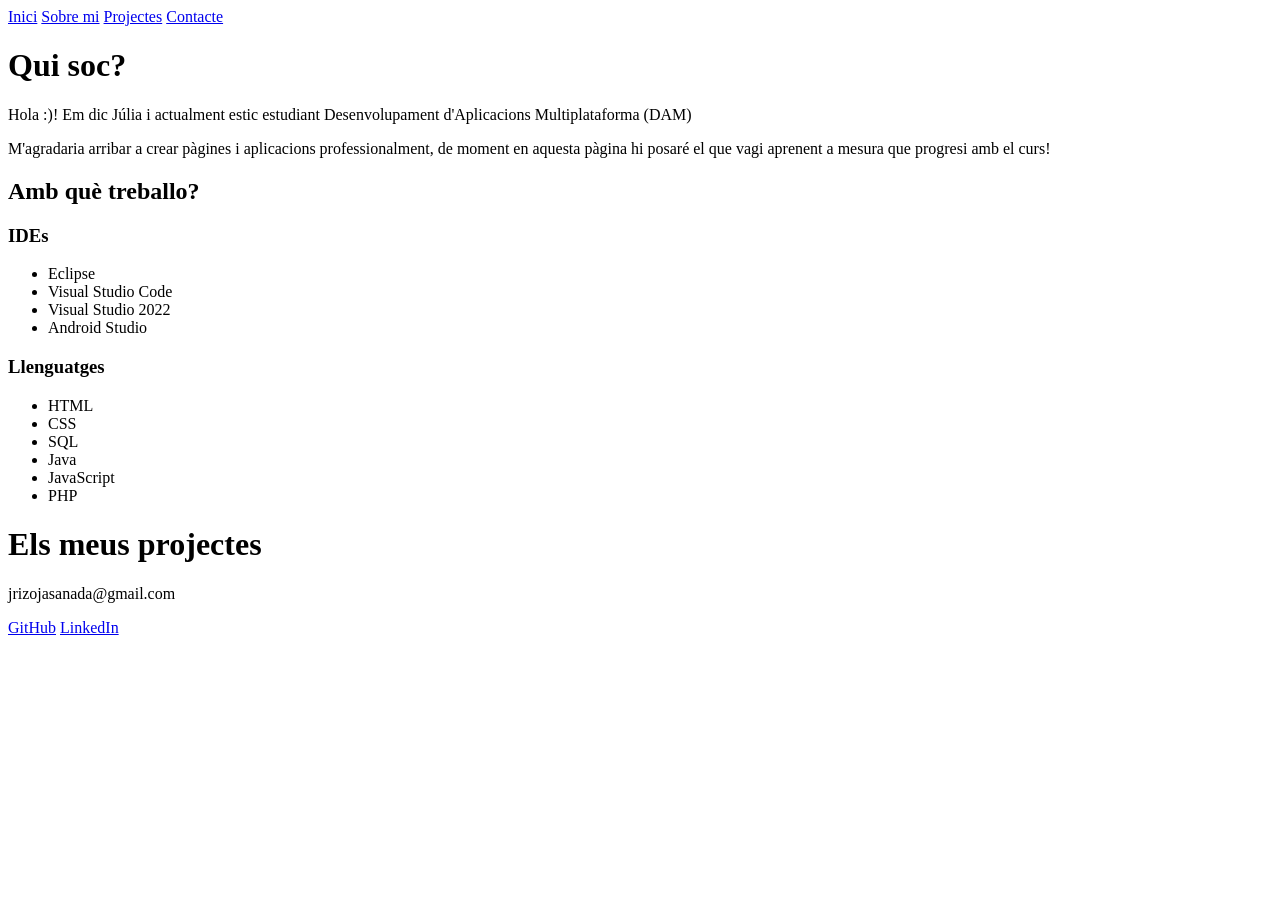
==== index.html @ 1fa73ece "Creació d'estructura bàsica del html" ====
<!DOCTYPE html>
<html lang="es">
<head>
    <meta charset="UTF-8">
    <meta name="viewport" content="width=device-width, initial-scale=1.0">
    <title>Júlia Rizo</title>
</head>
<body>
    <header>
        <a href="#inici">Inici</a>
        <a href="#sobre-mi">Sobre mi</a>
        <a href="#projectes">Projectes</a>
        <a href="#contacte">Contacte</a>
    </header>

    <!-- Introducció -->
    <h1 id="sobre-mi">Qui soc?</h1>
    <!-- IMATGE -->
    <p>Hola :)! Em dic Júlia i actualment estic estudiant Desenvolupament d'Aplicacions Multiplataforma (DAM)</p>
    <p>M'agradaria arribar a crear pàgines i aplicacions professionalment, de moment en aquesta pàgina hi posaré el que vagi aprenent a mesura que progresi amb el curs!</p>
     
    <h2>Amb què treballo?</h2>
    <h3>IDEs</h3>
    <ul>
        <li>Eclipse</li>
        <li>Visual Studio Code</li>
        <li>Visual Studio 2022</li>
        <li>Android Studio</li>
    </ul>

    <h3>Llenguatges</h3>
    <ul>
        <li>HTML</li>
        <li>CSS</li>
        <li>SQL</li>
        <li>Java</li>
        <li>JavaScript</li>
        <li>PHP</li>
    </ul>
    <!-- Projectes -->
    <h1 id="projectes">Els meus projectes</h1>
    <!-- Encara he de pensar com fer aquesta secció -->

    <!-- Contacte -->
     <footer id="contacte">
        <p>jrizojasanada@gmail.com</p>
        <a href="https://github.com/juliarizo">GitHub</a>
        <a href="https://www.linkedin.com/in/j%C3%BAlia-rizo-jasanada-22108834a/">LinkedIn</a>
     </footer>
    </body>
</html>
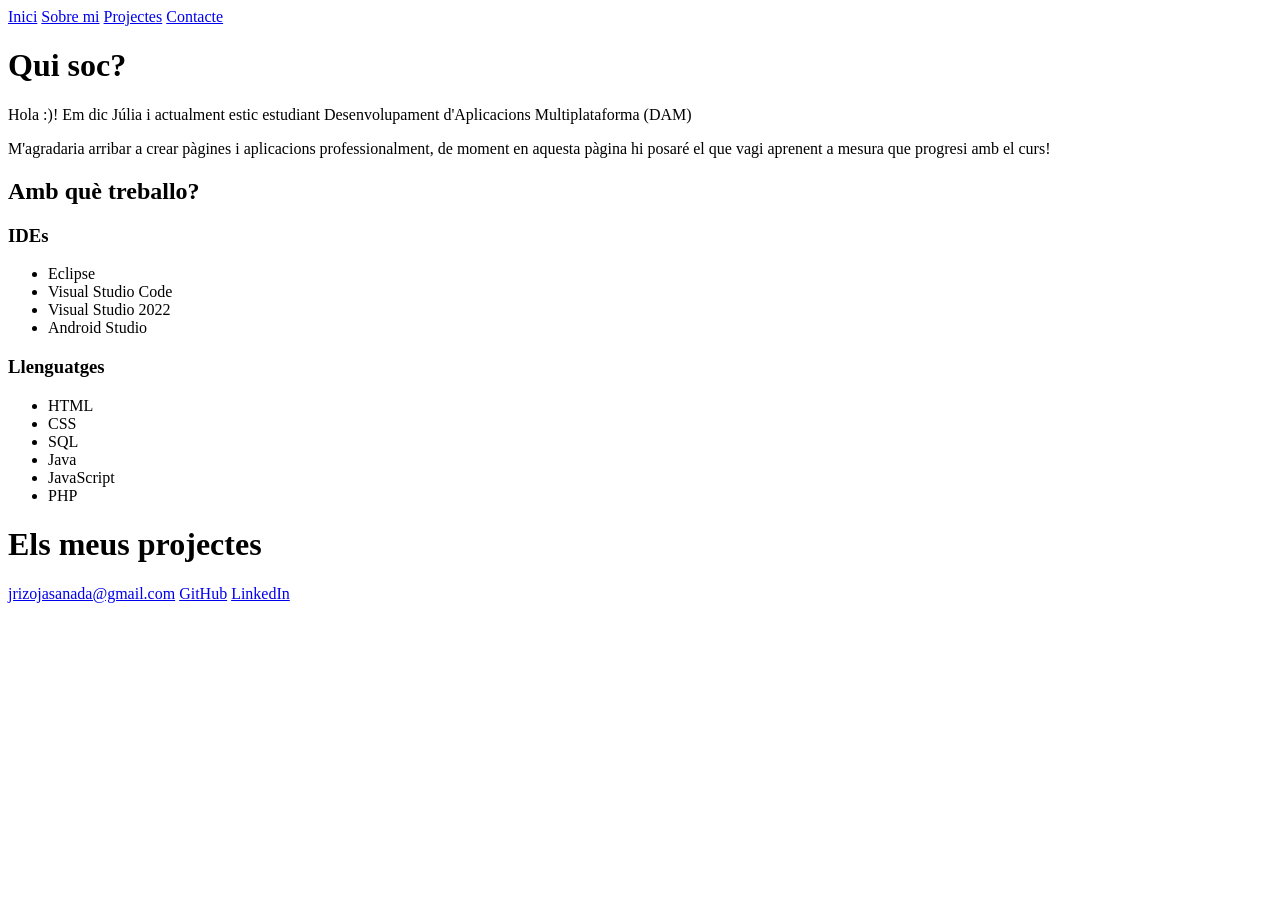
==== commit 213c5174: "Actualització d'apartat de projectes + Creació de JavaScript" ====
--- a/index.html
+++ b/index.html
@@ -39,13 +39,14 @@
     </ul>
     <!-- Projectes -->
     <h1 id="projectes">Els meus projectes</h1>
-    <!-- Encara he de pensar com fer aquesta secció -->
+    <div id="llista-projectes"></div>
 
     <!-- Contacte -->
      <footer id="contacte">
-        <p>jrizojasanada@gmail.com</p>
+        <a href="mailto:jrizojasanada@gmail.com">jrizojasanada@gmail.com</a>
         <a href="https://github.com/juliarizo">GitHub</a>
         <a href="https://www.linkedin.com/in/j%C3%BAlia-rizo-jasanada-22108834a/">LinkedIn</a>
      </footer>
+     <script src="portfoli.js"></script>
     </body>
 </html>
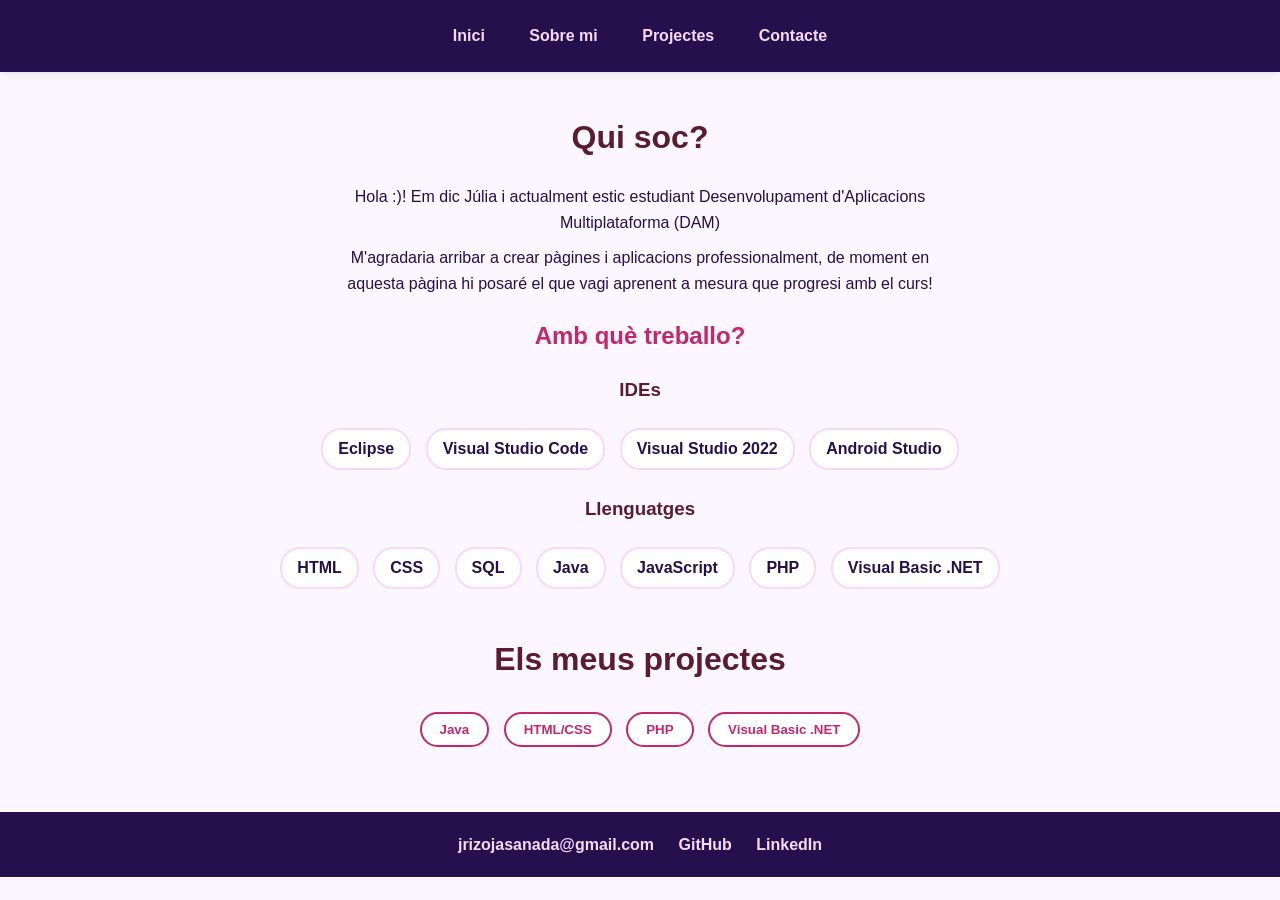
==== commit c9f98c91: "Afegits botons per filtrar i document CSS" ====
--- a/index.html
+++ b/index.html
@@ -3,6 +3,7 @@
 <head>
     <meta charset="UTF-8">
     <meta name="viewport" content="width=device-width, initial-scale=1.0">
+    <link rel="stylesheet" href="portfoli.css">
     <title>Júlia Rizo</title>
 </head>
 <body>
@@ -36,9 +37,18 @@
         <li>Java</li>
         <li>JavaScript</li>
         <li>PHP</li>
+        <li>Visual Basic .NET</li>
     </ul>
     <!-- Projectes -->
     <h1 id="projectes">Els meus projectes</h1>
+    <!-- Botons per filtrar-->
+     <div class="filtres">
+        <button id="b_java">Java</button>
+        <button id="b_html">HTML/CSS</button>
+        <button id="b_php">PHP</button>
+        <button id="b_vb">Visual Basic .NET</button>
+     </div>
+
     <div id="llista-projectes"></div>
 
     <!-- Contacte -->
--- a/portfoli.css
+++ b/portfoli.css
@@ -0,0 +1,165 @@
+body{
+font-family: 'Segoe UI', Tahoma, Geneva, Verdana, sans-serif;
+background-color: #fcf6fe;
+color: #25104D;
+margin: 0;
+line-height: 1.6;
+}
+
+/* Menú de navegació */
+header{
+background-color: #25104D;
+padding: 15px;
+text-align: center;
+box-shadow: 0 2px 8px rgba(0,0,0,0.1);
+}
+
+header a{
+display: inline-block;
+color: #F7D9FC;
+text-decoration: none;
+font-weight: bold;
+padding: 8px 15px;
+margin: 0 5px;
+border-radius: 8px;
+}
+
+header a:hover{
+background-color: #C2286B;
+color: white;
+}
+
+/* Títols */
+h1{
+font-family: 'Segoe UI', Tahoma, Geneva, Verdana, sans-serif;
+color: #5B1C2E;
+text-align: center;
+margin-top: 40px;
+}
+
+h2{
+text-align: center;
+color: #C2286B;
+}
+
+h3{
+color: #5B1C2E;
+text-align: center;
+}
+
+/*  Paràgrafs de la introducció ===== */
+body > p{
+max-width: 600px;
+margin: 10px auto;
+padding: 0 15px;
+text-align: center;
+}
+
+/*  Llistes d'IDEs i llenguatges  */
+ul{
+list-style: none;
+text-align: center;
+padding: 0;
+}
+
+ul li{
+display: inline-block;
+background-color: white;
+border: 2px solid #F7D9FC;
+padding: 6px 15px;
+margin: 5px;
+border-radius: 20px;
+font-weight: bold;
+}
+
+/* Botons per filtrar*/
+.filtres{
+    text-align: center;
+    margin: 20px 0;
+}
+
+button{
+background-color: white;
+border: 2px solid #C2286B;
+color: #C2286B;
+font-weight: bold;
+padding: 8px 18px;
+margin: 5px;
+border-radius: 20px;
+cursor: pointer;
+}
+
+button:hover{
+background-color: #C2286B;
+color: white;
+}
+
+/*Projectes*/
+#llista-projectes{
+text-align: center;
+padding: 20px;
+}
+
+#llista-projectes article{
+display: inline-block;
+vertical-align: top;
+width: 280px;
+background-color: white;
+border: 1px solid #F7D9FC;
+border-radius: 10px;
+margin: 15px;
+text-align: left;
+overflow: hidden;
+box-shadow: 0 4px 10px rgba(0,0,0,0.15);
+}
+
+#llista-projectes article h3{
+margin: 0;
+background-color: #5B1C2E;
+color: white;
+border-bottom: 1px solid #C2286B;
+padding: 10px;
+font-size: 16px;
+}
+
+/* Text dins de la finestra */
+#llista-projectes article p{
+padding: 0 12px;
+font-size: 14px;
+}
+
+/* Botó per anar a GitHub */
+#llista-projectes article a{
+display: block;
+text-align: center;
+background-color: #C2286B;
+color: white;
+text-decoration: none;
+font-weight: bold;
+padding: 8px;
+margin: 10px 12px 15px;
+border-radius: 8px;
+}
+
+#llista-projectes article a:hover{
+background-color: #FAB940;
+color: #25104D;
+}
+
+/* Contacte*/
+footer{
+background-color: #25104D;
+text-align: center;
+padding: 20px;
+}
+
+footer a{
+color: #F7D9FC;
+text-decoration: none;
+font-weight: bold;
+margin: 0 10px;
+}
+
+footer a:hover{
+color: #FAB940;
+}
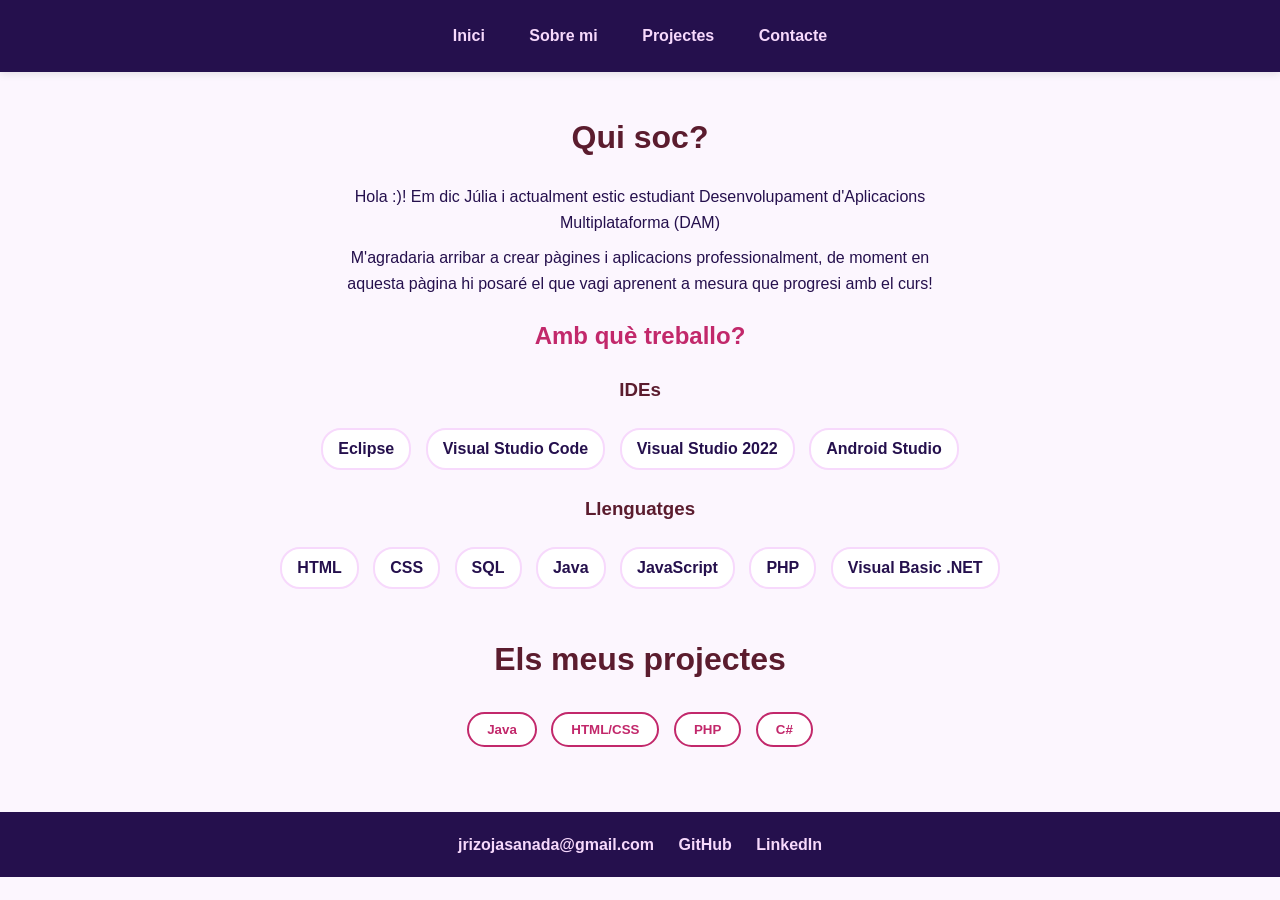
==== commit 3b65ea3f: "Canvis als botons" ====
--- a/index.html
+++ b/index.html
@@ -46,7 +46,7 @@
         <button id="b_java">Java</button>
         <button id="b_html">HTML/CSS</button>
         <button id="b_php">PHP</button>
-        <button id="b_vb">Visual Basic .NET</button>
+        <button id="b_c">C#</button>
      </div>
 
     <div id="llista-projectes"></div>
